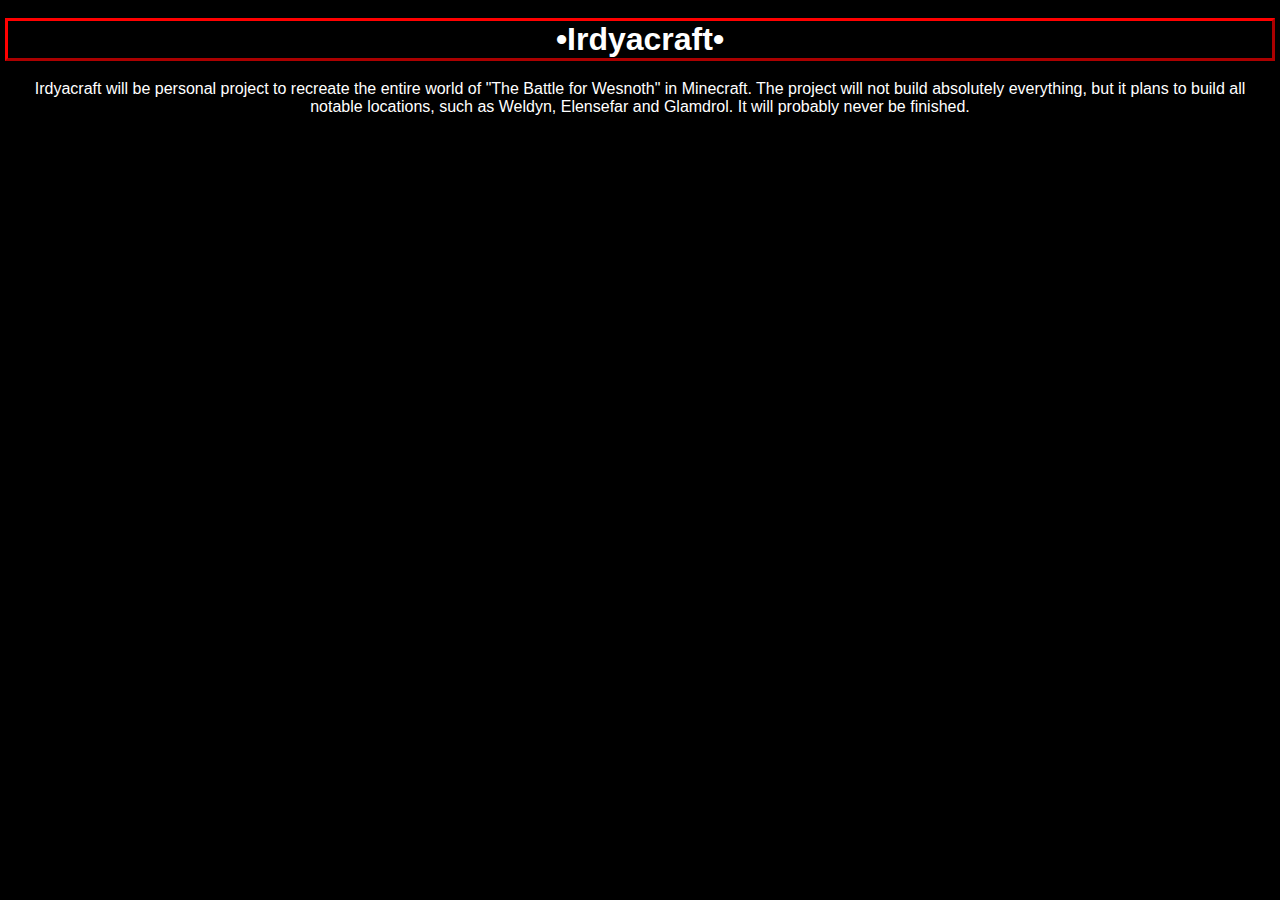
==== index.html @ 26a4956b "Add bullet points around title" ====
<!DOCTYPE html>
<html lang="en">
<head>
  <meta charset="UTF-8" />
  <link rel="stylesheet" href="style.css">
  <title>Gothyoba</title>
</head>
<body>
  <h1>•Irdyacraft•</h1>
  <p>Irdyacraft will be personal project to recreate the entire world of "The Battle for Wesnoth" in Minecraft. The project will not build absolutely everything, but it plans to build all notable locations, such as Weldyn, Elensefar and Glamdrol. It will probably never be finished.</p>
</body>
</html>
---- style.css ----
body {
  background-color: black;
  color: white;
  text-align: center;
  font-family: Helvetica;
}

h1 {
  outline-color: red;
  outline-style: outset;
}
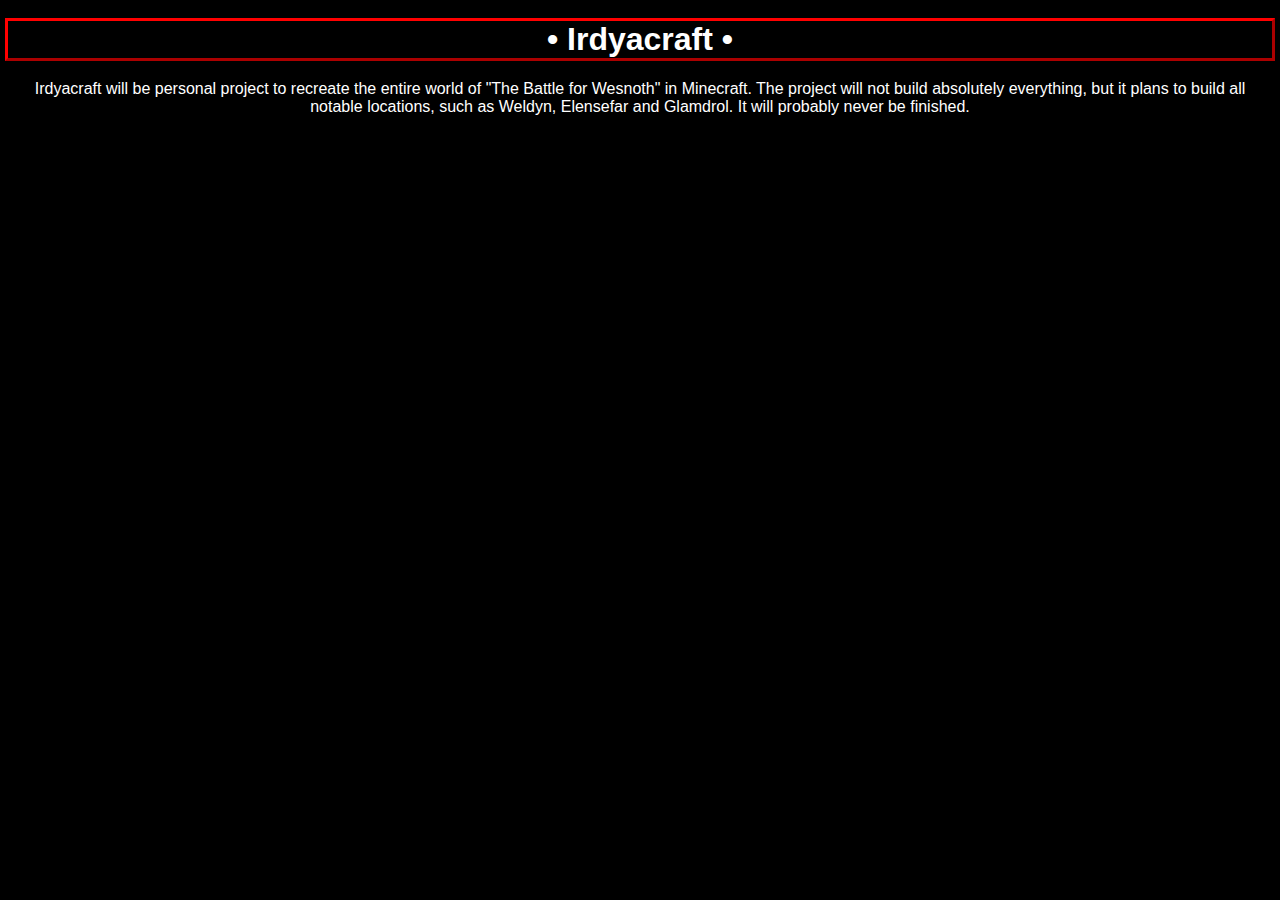
==== commit 0d06cd37: "Sapding in title" ====
--- a/index.html
+++ b/index.html
@@ -6,7 +6,7 @@
   <title>Gothyoba</title>
 </head>
 <body>
-  <h1>•Irdyacraft•</h1>
+  <h1>• Irdyacraft •</h1>
   <p>Irdyacraft will be personal project to recreate the entire world of "The Battle for Wesnoth" in Minecraft. The project will not build absolutely everything, but it plans to build all notable locations, such as Weldyn, Elensefar and Glamdrol. It will probably never be finished.</p>
 </body>
 </html>
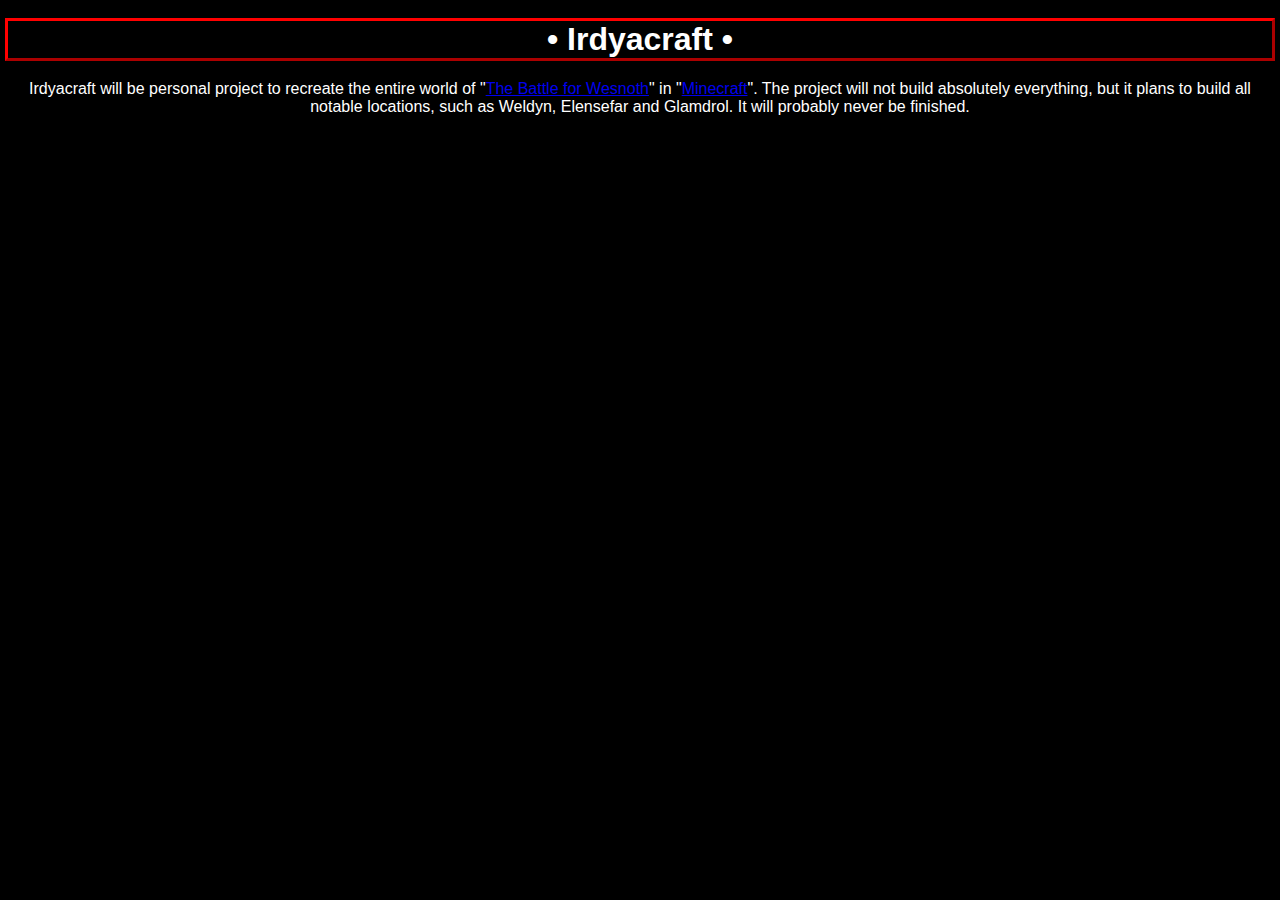
==== commit 8b340520: "Link to game websites" ====
--- a/index.html
+++ b/index.html
@@ -1,12 +1,12 @@
 <!DOCTYPE html>
 <html lang="en">
-<head>
-  <meta charset="UTF-8" />
-  <link rel="stylesheet" href="style.css">
-  <title>Gothyoba</title>
-</head>
-<body>
-  <h1>• Irdyacraft •</h1>
-  <p>Irdyacraft will be personal project to recreate the entire world of "The Battle for Wesnoth" in Minecraft. The project will not build absolutely everything, but it plans to build all notable locations, such as Weldyn, Elensefar and Glamdrol. It will probably never be finished.</p>
-</body>
+  <head>
+    <meta charset="UTF-8" />
+    <link rel="stylesheet" href="style.css">
+    <title>Gothyoba</title>
+  </head>
+  <body>
+    <h1>• Irdyacraft •</h1>
+    <p>Irdyacraft will be personal project to recreate the entire world of "<a href="https://www.wesnoth.org">The Battle for Wesnoth</a>" in "<a href=https://www.minecraft.net/en-us>Minecraft</a>". The project will not build absolutely everything, but it plans to build all notable locations, such as Weldyn, Elensefar and Glamdrol. It will probably never be finished.</p>
+  </body>
 </html>
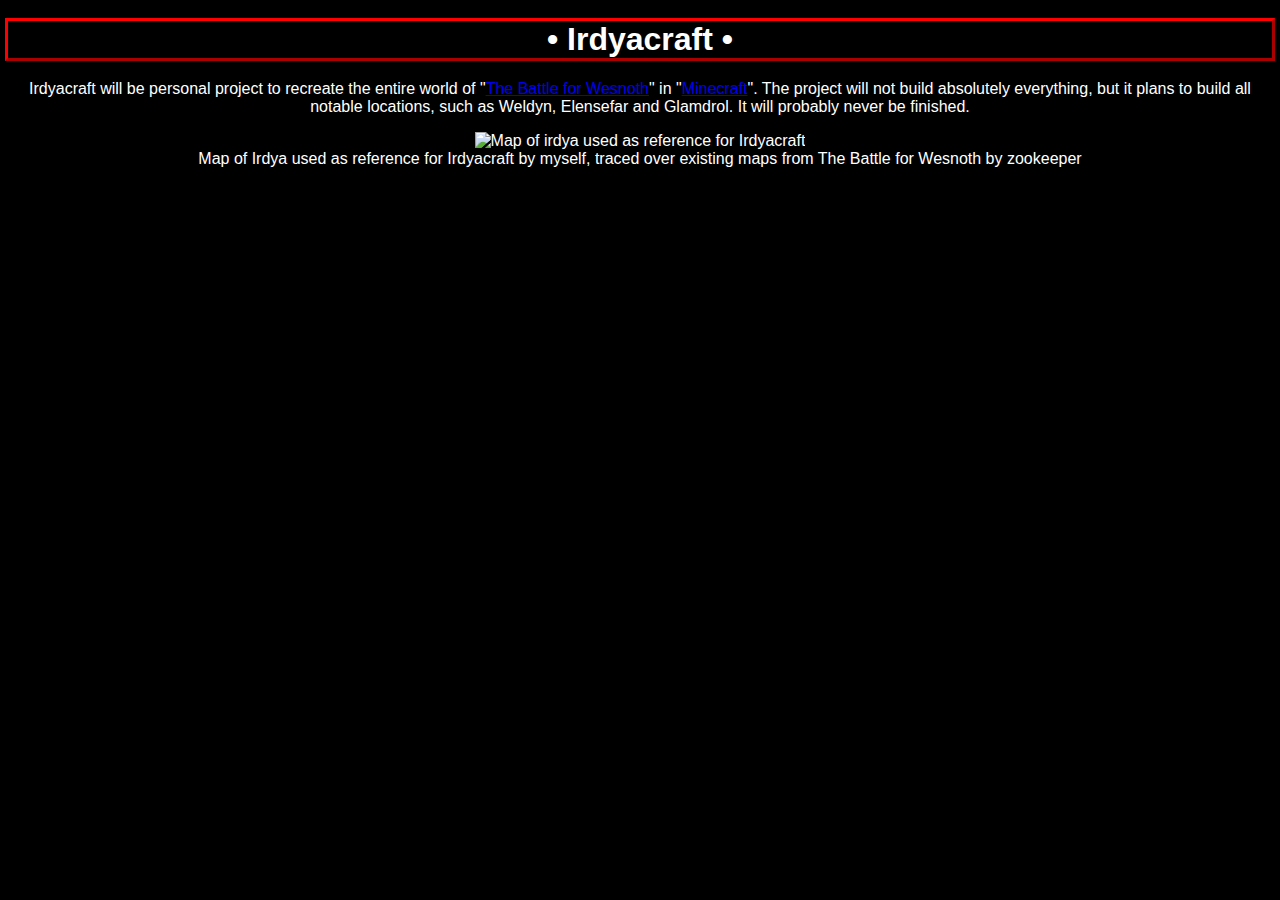
==== commit a7e93523: "Added map of Irdya" ====
--- a/index.html
+++ b/index.html
@@ -8,5 +8,9 @@
   <body>
     <h1>• Irdyacraft •</h1>
     <p>Irdyacraft will be personal project to recreate the entire world of "<a href="https://www.wesnoth.org">The Battle for Wesnoth</a>" in "<a href=https://www.minecraft.net/en-us>Minecraft</a>". The project will not build absolutely everything, but it plans to build all notable locations, such as Weldyn, Elensefar and Glamdrol. It will probably never be finished.</p>
+    <figure>
+      <img src="https://raw.githubusercontent.com/Gothyoba/Gothyoba.github.io/main/images/irdya_1YW.png" alt="Map of irdya used as reference for Irdyacraft" width=50% height=50%>
+      <figcaption>Map of Irdya used as reference for Irdyacraft by myself, traced over existing maps from The Battle for Wesnoth by zookeeper</figcaption>
+    </figure>
   </body>
 </html>
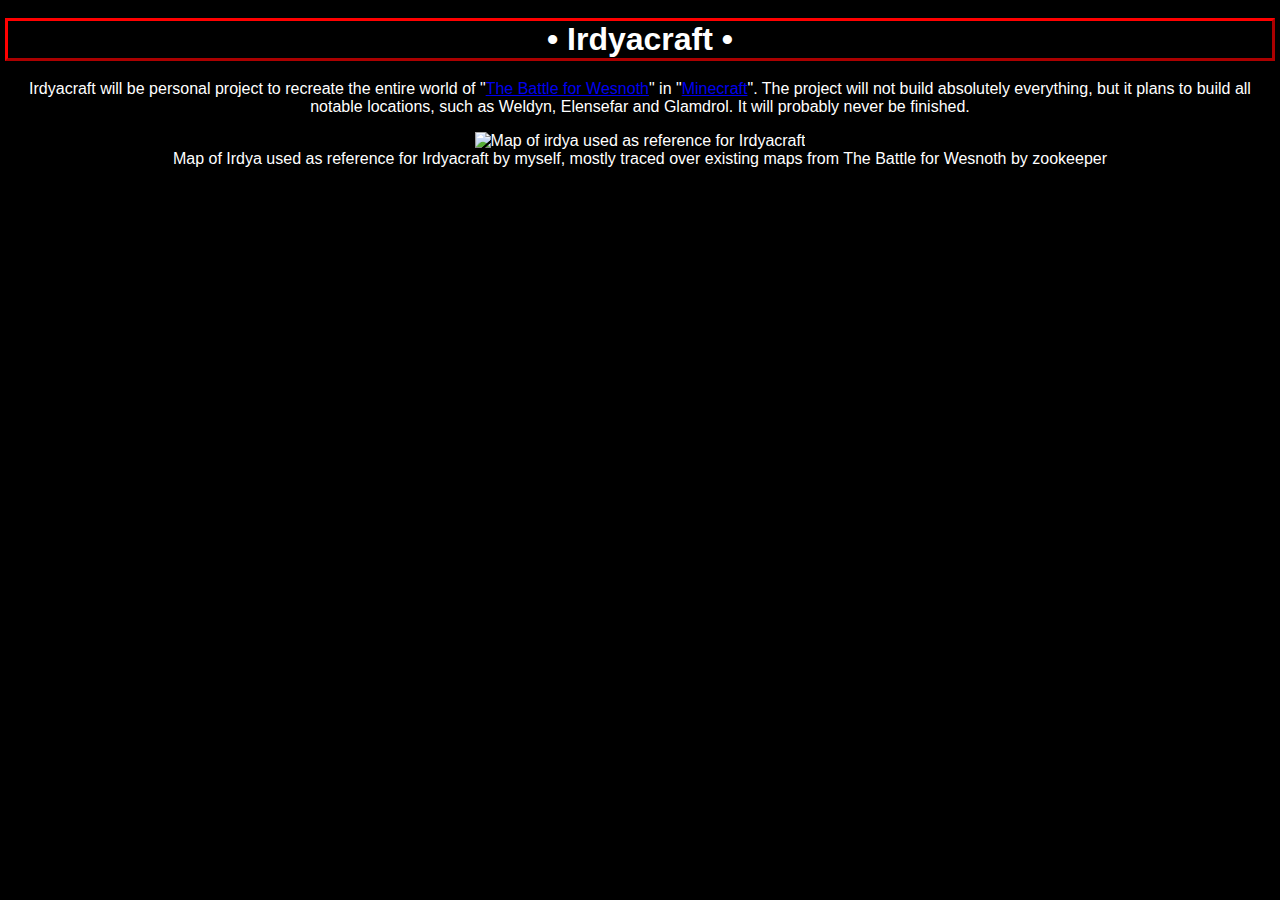
==== commit 8f5bda5f: "Correction" ====
--- a/index.html
+++ b/index.html
@@ -10,7 +10,7 @@
     <p>Irdyacraft will be personal project to recreate the entire world of "<a href="https://www.wesnoth.org">The Battle for Wesnoth</a>" in "<a href=https://www.minecraft.net/en-us>Minecraft</a>". The project will not build absolutely everything, but it plans to build all notable locations, such as Weldyn, Elensefar and Glamdrol. It will probably never be finished.</p>
     <figure>
       <img src="https://raw.githubusercontent.com/Gothyoba/Gothyoba.github.io/main/images/irdya_1YW.png" alt="Map of irdya used as reference for Irdyacraft" width=50% height=50%>
-      <figcaption>Map of Irdya used as reference for Irdyacraft by myself, traced over existing maps from The Battle for Wesnoth by zookeeper</figcaption>
+      <figcaption>Map of Irdya used as reference for Irdyacraft by myself, mostly traced over existing maps from The Battle for Wesnoth by zookeeper</figcaption>
     </figure>
   </body>
 </html>
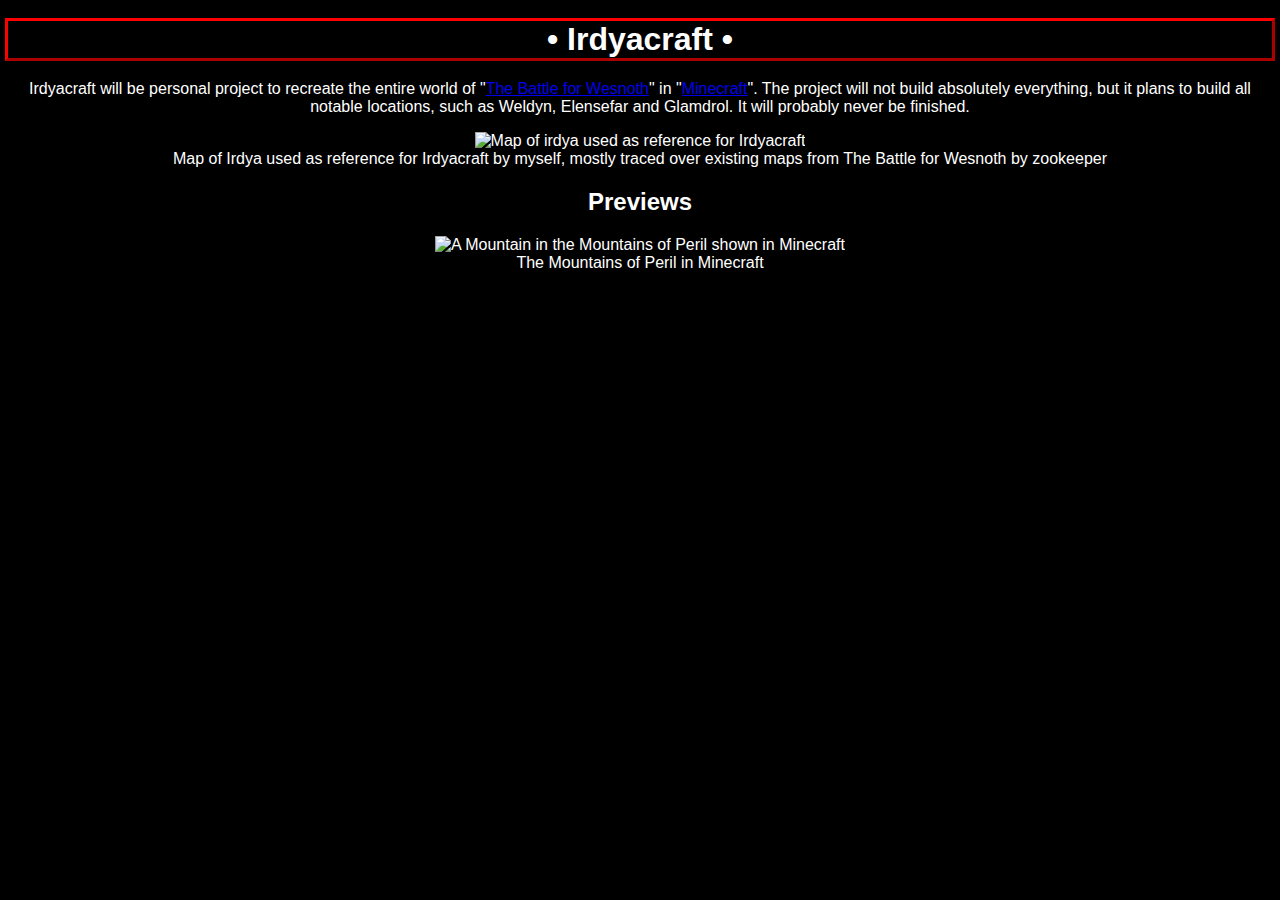
==== commit ecb257b8: "Add preview" ====
--- a/index.html
+++ b/index.html
@@ -12,5 +12,10 @@
       <img src="https://raw.githubusercontent.com/Gothyoba/Gothyoba.github.io/main/images/irdya_1YW.png" alt="Map of irdya used as reference for Irdyacraft" width=50% height=50%>
       <figcaption>Map of Irdya used as reference for Irdyacraft by myself, mostly traced over existing maps from The Battle for Wesnoth by zookeeper</figcaption>
     </figure>
+    <h2>Previews</h1>
+    <figure>
+      <img src="https://raw.githubusercontent.com/Gothyoba/Gothyoba.github.io/main/images/mountains_of_peril_preview.png" alt="A Mountain in the Mountains of Peril shown in Minecraft" width=50% height=50%>
+      <figcaption>The Mountains of Peril in Minecraft</figcaption>
+    </figure>
   </body>
 </html>
